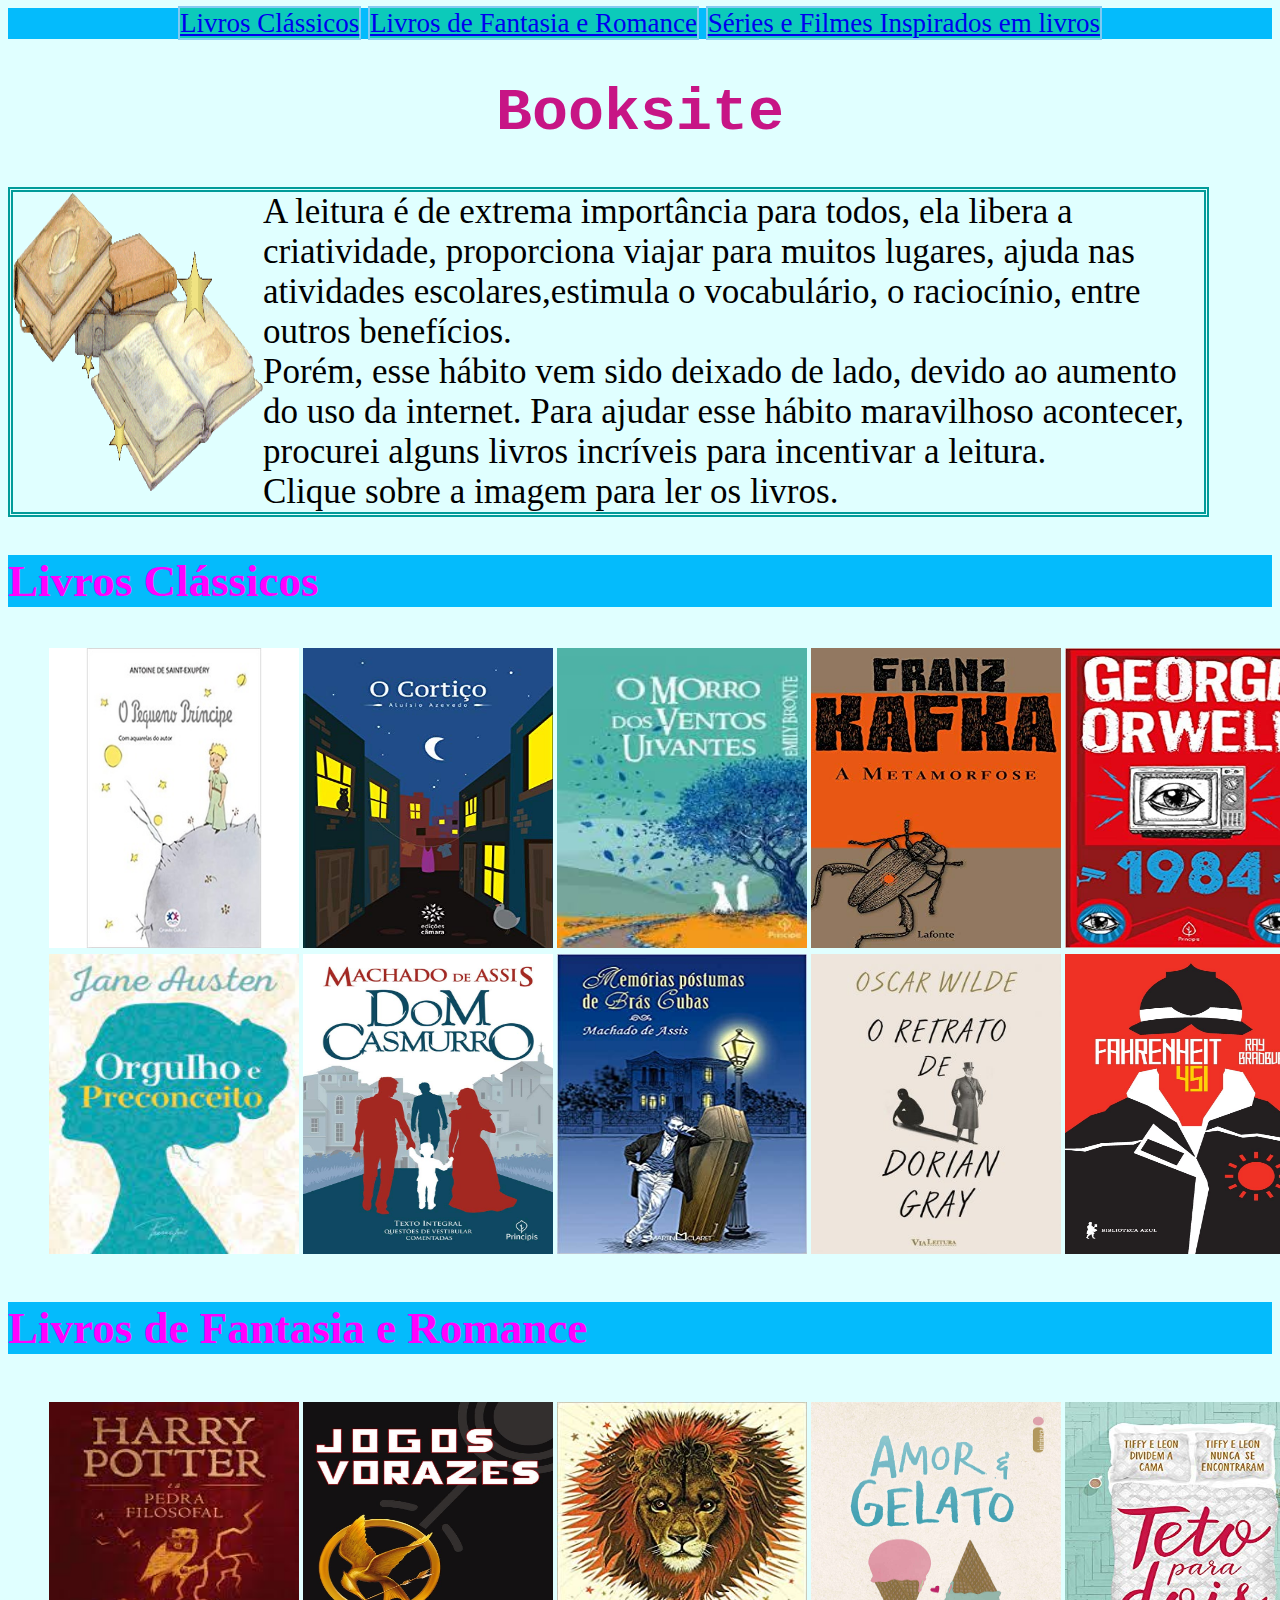
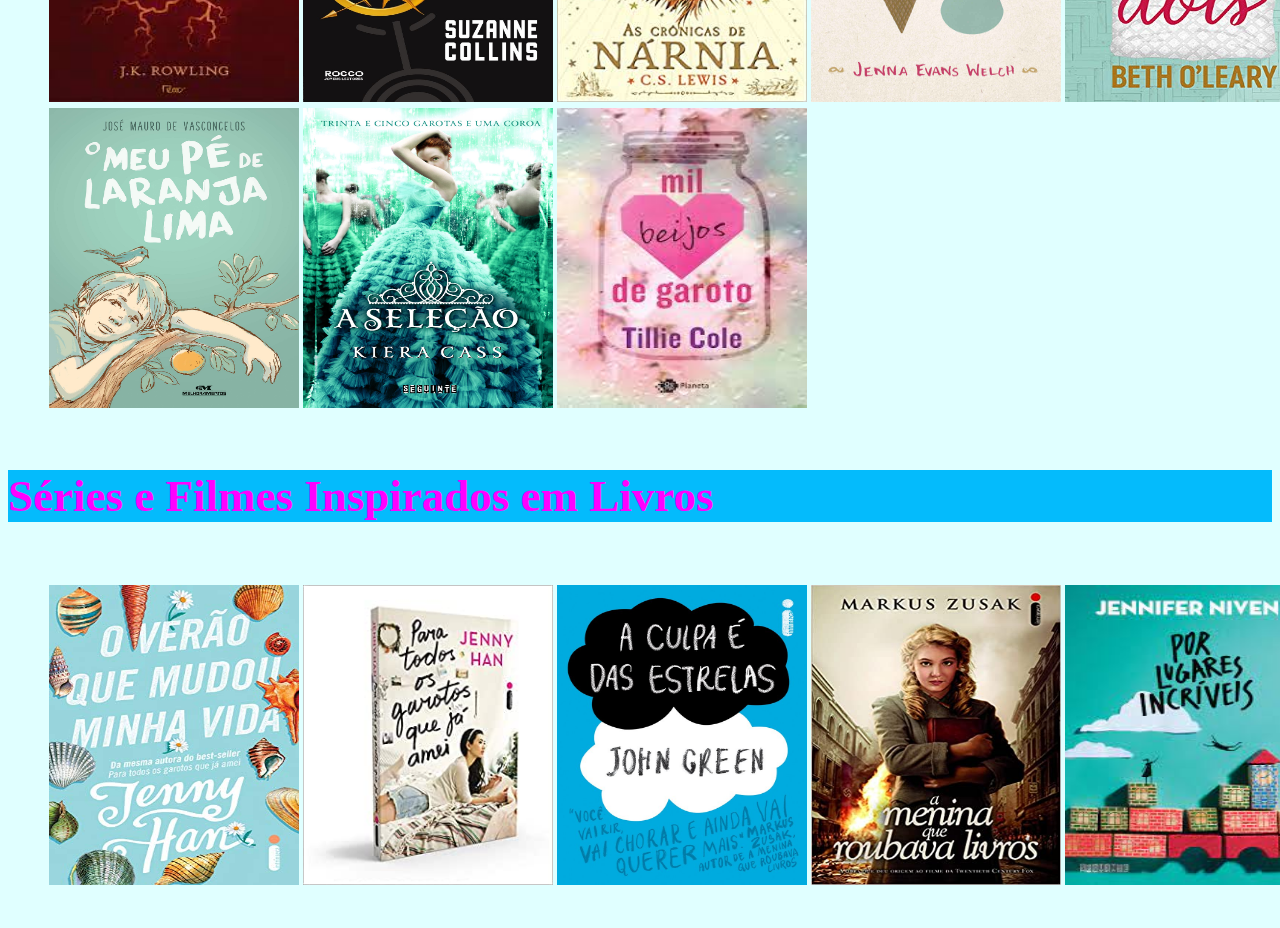
==== index.html @ 7c7137aa "parte 1" ====
<!DOCTYPE html>
<html lang="en" dir="ltr">

 <head>
    <meta charset="utf-8">
    <title></title>
    <link rel="stylesheet" href="style.css">
  </head>
  <body>
<header>

    <div id="tudo">
      <div id="Booksite">


         <div class="abas">
           <nav>

             <a href="#aba1" id="clá">Livros Clássicos</a>
             <a href="#aba2" id="fant">Livros de Fantasia e Romance</a>
             <a href="#aba3" id="séries">Séries e Filmes Inspirados em livros</a>
           </nav>

         </div>
      </div>
    </div>
</header>
  <h1>Booksite</h1>

<div>

  <p class="frase">

<img src="livro.gif" alt="05" style="float: left; width:200px">
A leitura é de extrema importância para todos, ela libera a criatividade, proporciona viajar para muitos lugares, ajuda nas atividades escolares,estimula o vocabulário, o raciocínio, entre outros benefícios.
<br>Porém, esse hábito vem sido deixado de lado, devido ao aumento do uso da internet. Para ajudar esse hábito maravilhoso acontecer, procurei alguns livros incríveis para incentivar a leitura.
<br>Clique sobre a imagem para ler os livros.
</p>

</div>

<div id="aba1">
  <h2> Livros Clássicos </h2>
</div>




<div class="Classicos">
  <div class="margem">


  <table>
    <tr>
      <td>
<a href="https://www.sesirs.org.br/sites/default/files/paragraph--files/o_pequeno_principe_-_antoine_de_saint-exupery_0.pdf">
        <img src="opq.jpg" alt="05">
      </a>
      </td>
      <td>
        <a href="http://www.culturatura.com.br/obras/O%20Corti%C3%A7o.pdf">
        <img src="ocortiço.jpg" alt="03">
        </a>
      </td>
      <td>
        <a href="https://professordiegodelpasso.files.wordpress.com/2016/05/emily-brontc3ab-e28093-o-morro-dos-ventos-uivantes.pdf">
        <img src="omvu.jpg" alt="07">
        </a>
      </td>
      <td>
        <a href="https://colegiocngparanagua.com.br/wp-content/uploads/2021/02/A-METAMORFOSE.pdf">
        <img src="ametarmorfose.jpg" alt="05">
        </a>
      </td>
      <td>
        <a href="https://edisciplinas.usp.br/pluginfile.php/4118309/mod_resource/content/1/1984%20-%20George%20Orwell.pdf">
        <img src="1984.jpg" alt="05">
        </a>
      </td>
      <td>
        <a href="http://www.ccp.uenp.edu.br/e-books/lituniv/2015-gorwell-rev_bichos.pdf">
        <img src="ardb.jpg" alt="05">
        </a>
      </td>
      <td>
<a href="https://leituramelhorviagem.files.wordpress.com/2013/07/ruth-rocha-conta-a-odissc3a9ia.pdf">
        <img src="odisseia.jpg" alt="05">
        </a>
      </td>
    </tr>
  </table>
<div class="Clássicos">
  <table>
    <tr>
      <td>
        <a href="https://reciclaleitores.com.br/wp-content/uploads/2020/10/ORGULHO-E-PRECONCEITO-Austen-Jane.pdf">
        <img src="oep.jpg" alt="05">
        </a>
      </td>
      <td>
        <a href="https://ddcus.org/pdf/summer_reading/11th_grade/Dom_Casmurro-Machado_de_Assis.pdf">
        <img src="domc.jpg" alt="05">
        </a>
      </td>
      <td>
        <a href="http://www.livrosgratis.com.br/ler-livro-online-42064/memorias-postumas-de-bras-cubas">
        <img src="mpdbc.jpg" alt="05">
        </a>
      </td>
      <td>
        <a href="https://www.jaimemoniz.com/images/docs/recursos/Oscar-Wilde-livro.pdf">
        <img src="ordg.jpg" alt="05">
        </a>
      </td>
      <td>
        <a href="https://elivros.love/ler-online/baixar-livro-fahrenheit-451-ray-bradbury-em-epub-pdf-mobi-ou-ler-online#epubcfi(/6/10[id115]!/4/2[filepos5658]/1:0)">
        <img src="f451.jpg" alt="05">
        </a>
      </td>
      <td>
        <a href="https://portalconservador.com/livros/William-Shakespeare-Romeu-e-Julieta.pdf">
        <img src="romeu.jpg" alt="">
        </a>
      </td>
      <td>
        <a href="http://www.ebooksbrasil.org/adobeebook/hamlet.pdf">
        <img src="hamlet.jpg" alt="">
        </a>
      </td>


    </tr>
  </table>
</div>
</div>


<div id="aba2">

<h3>Livros de Fantasia e Romance</h3>

</div>
<div class="Fantasia">
  <div class="margem2">


  <table>
    <tr>
      <td>
        <a href="https://educaemcasa.petropolis.rj.gov.br/uploads/bibliotecas/1601725787-1-5059990448471277738-pdf.pdf">
        <img src="hp.jpg" alt="05">
        </a>
      </td>
      <td>
        <a href="https://aestantedavida.files.wordpress.com/2014/09/jogos-vorazes-livro-01.pdf">
        <img src="jv.jpg" alt="05">
        </a>
      </td>
      <td>
        <a href="https://static.tumblr.com/jzav6f0/5uOmg0g5w/c.s._lewis_-_as_cr__nicas_de_n__rnia__volume_unico_.pdf">
        <img src="narnia.jpg" alt="05">
        </a>
      </td>
<td>
  <a href="https://napontadospes693885424.files.wordpress.com/2020/04/amor-gelato-jenna-evans-welch.pdf">
<img src="gelato.jpg" alt="">
</a>
</td>
<td>
  <a href="https://napontadospes693885424.files.wordpress.com/2020/03/teto-para-dois-beth-o-leary.pdf">
  <img src="tpd.jpg" alt="">
  </a>
</td>
<td>
  <a href="https://docs.google.com/viewer?a=v&pid=sites&srcid=ZGVmYXVsdGRvbWFpbnxjaXRhY29lc3JlY29yZGFjb2VzZGVsaXZyb3N8Z3g6NDg3OTdkYmQxZDM3ODg0ZQ">
  <img src="antesdvc.jpg" alt="">
  </a>
  </td>
  <td>
    <a href="https://visionvox.net/biblioteca/c/C._C._Hunter_Eu_E_Esse_Meu_Cora%C3%A7%C3%A3o.pdf">
    <img src="coraçao.jpg" alt="">
    </a>
  </td>

    </tr>
  </table>
<div class="Fantasia">
  <table>
    <tr>
      <td>
        <a href="https://www.jfpb.jus.br/arquivos/biblioteca/e-books/meu_pe_de_laranja_lima.pdf">
        <img src="laranja.jpg" alt="">
        </a>
      </td>
    <td>
      <a href="http://cabana-on.com/Ler/wp-content/uploads/2017/09/Kiera-Cass-A-Selecao.pdf">
      <img src="seleçao.jpg" alt="">
      </a>
    </td>
    <td>
<a href="https://livrogratuitosja.com/wp-content/uploads/2021/11/Mil-Beijos-de-Garoto-by-Tillie-Cole-z-lib.org_.pdf">
      <img src="beijos.jpg" alt="">
      </a>
    </td>

    </tr>
  </table>
  </div>
</div>

</div>

<div id="aba3">


<h4>Séries e Filmes Inspirados em Livros</h4>
</div>

<div class="Séries e Filmes">
  <div class="margem3">


  <table>
    <tr>
      <td>
        <a href="https://docs.google.com/file/d/0B4QP-eUNplV1NlgzTmNzWExNNEk/view?resourcekey=0-E-x3gGya_BxXUFuPmOoO9g">
        <img src="banner.jpg" alt="5">
        </a>
      </td>
      <td>
        <a href="https://livrogratuitosja.com/wp-content/uploads/2021/03/Box-Para-todos-os-garotos-que-ja-amei-by-Jenny-Han-z-lib.org_.mobi_.pdf">
        <img src="ptga.jpg" alt="20">
        </a>
      </td>
      <td>
        <a href="https://static.fecam.net.br/uploads/1521/arquivos/1348605_A_Culpa_E_Das_Estrelas___John_Green.pdf">
        <img src="estrelas.jpg" alt="">
        </a>
      </td>
      <td>
        <a href="http://www.bonfinopolis.mg.gov.br/wp-content/uploads/2021/04/a-menina-que-roubava-livros.pdf">
        <img src="roubava.jpg" alt="05">
        </a>
      </td>
      <td>
      <a href="https://static.tumblr.com/yijpogv/qdJoiteyn/por_lugares_incriveis_-_jennifer_niven.pdf">
      <img src="lugares.jpg" alt="">
</a>
</td>
<td>
  <a href="http://labds.eci.ufmg.br/bitstream/123456789/111/1/Com%20amor%2C%20Simon.pdf">
<img src="simon.jpg" alt="">
</a>
</td>
<td>
  <a href="https://ima-rs.com.br/wp-content/uploads/2018/11/8o.-ano-Extraordin%C3%A1rio-R.-J.-Palacio.pdf">
  <img src="extra.jpg" alt="">
  </a>
</td>

    </tr>
  </table>
</div>
</div>


  </body>
</html>
---- style.css ----
body{
background-color: 	#E0FFFF
}

.abas{
  font-size: 27px;
  font-family: cursive;
background-color: #04bbfc;
}


#clá{
  border: 2px solid #80caf2; background: #0ccaba

}
#fant{
border: 2px solid #80caf2; background: #0ccaba
}
#séries{
  border: 2px solid #80caf2; background: #0ccaba
}

#Booksite{
  background: #00BFFF; font-size: 0,10%; text-align: center; padding: 0,10%;
}

h1{
  text-align: center; color: #C71585;
  font-family: OCR A Std, monospace;
  font-size: 60px; color:#C71585
}

p{
font-size: 35px;
font-family: Comic Sans MS, cursive;
margin-right: 5%;
}
.frase{
  border: 5px double #029b99;
  object-fit: contain;
}

.livro{
  margin-left: 1,5%;

}


img{
width: 250px!important;
height: 300px!important;
}

img {
  display: flex;
}
h2{
border: 10px solid color: black;
font-family: Snell Roundhand, cursive;
font-size: 45px;
text-align: justify;color: #FF00FF;
background-color: #04bbfc
}

.margem{
  margin: 3%
}

h3{
  border: 10px solid color: black;
  font-family: Snell Roundhand, cursive;
  font-size: 45px;
  text-align: justify;color: #FF00FF;
  background-color: #04bbfc
}
.margem2{
  margin: 3%
}

h4{
  border: 10px solid color: black;
  font-family: Snell Roundhand, cursive;
  font-size: 45px;
  text-align: justify;color: #FF00FF;
  background-color: #04bbfc
}
.margem3{
  margin: 3%
}
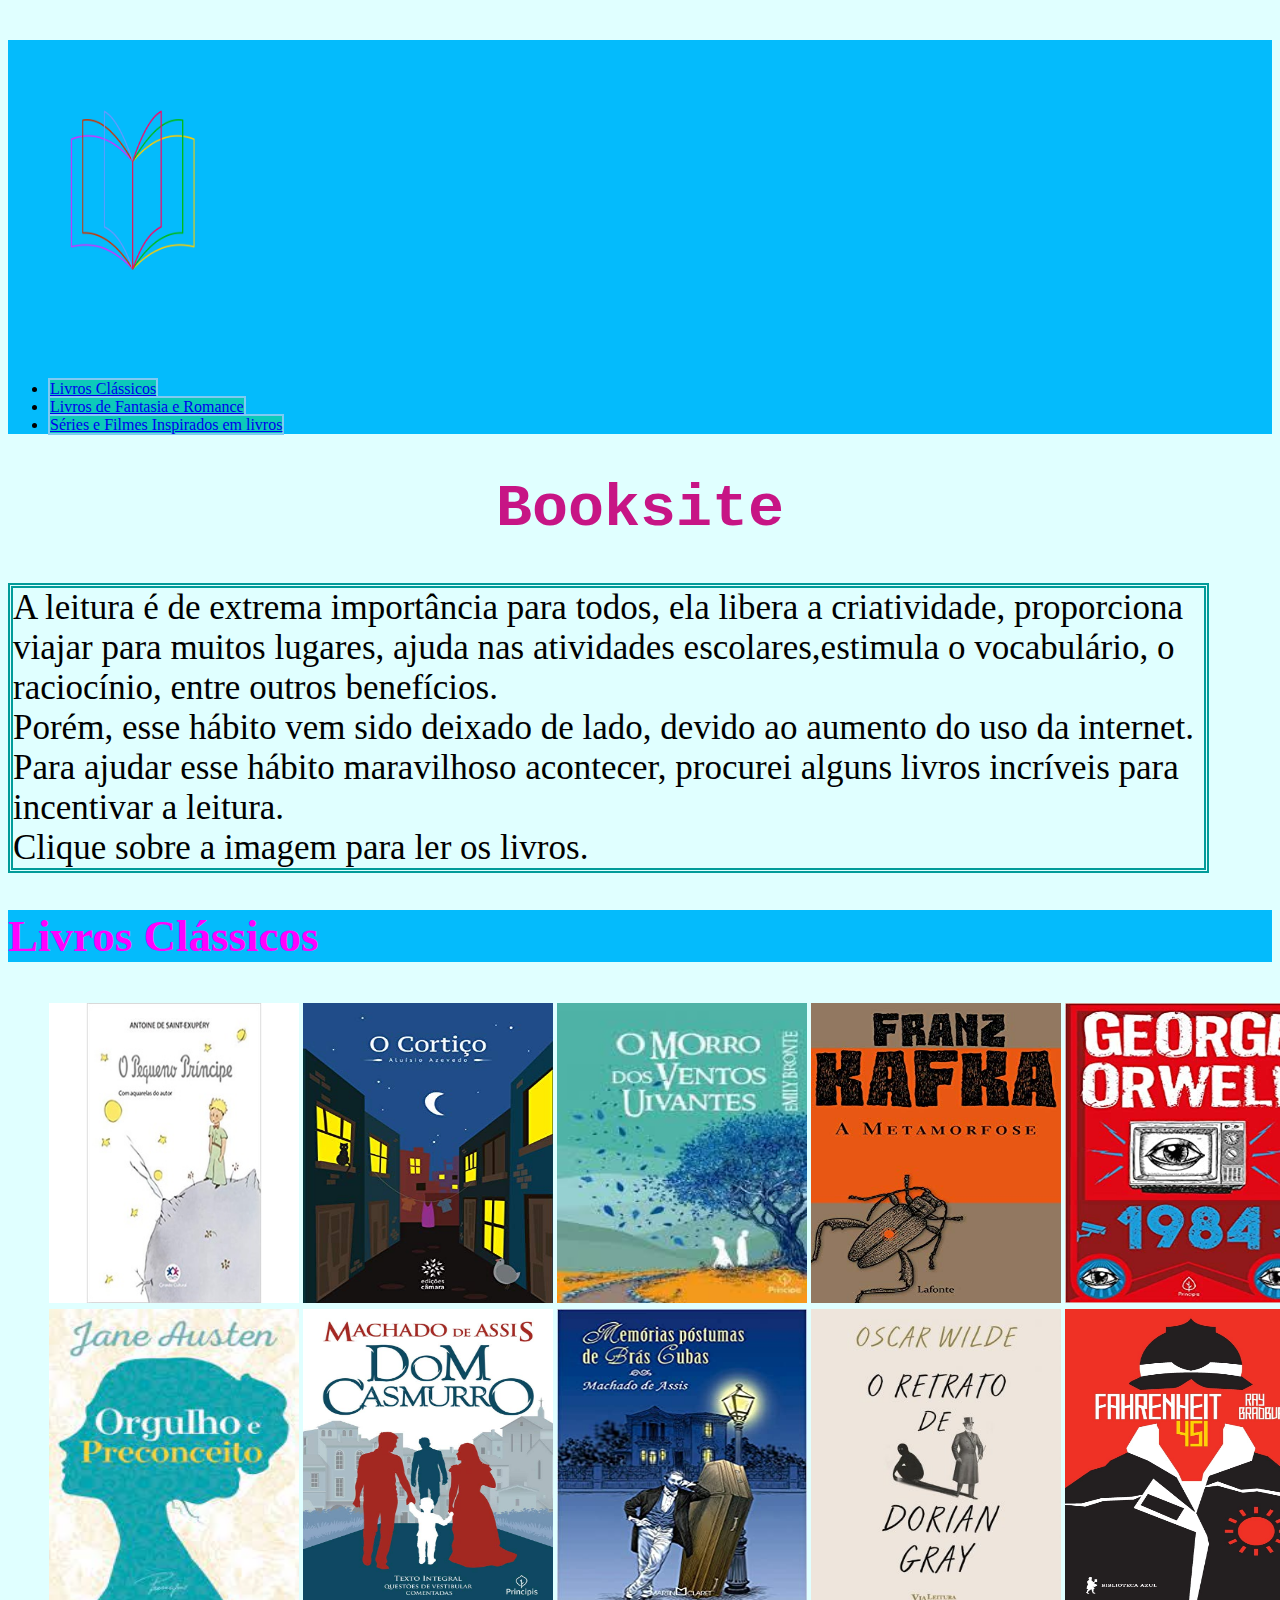
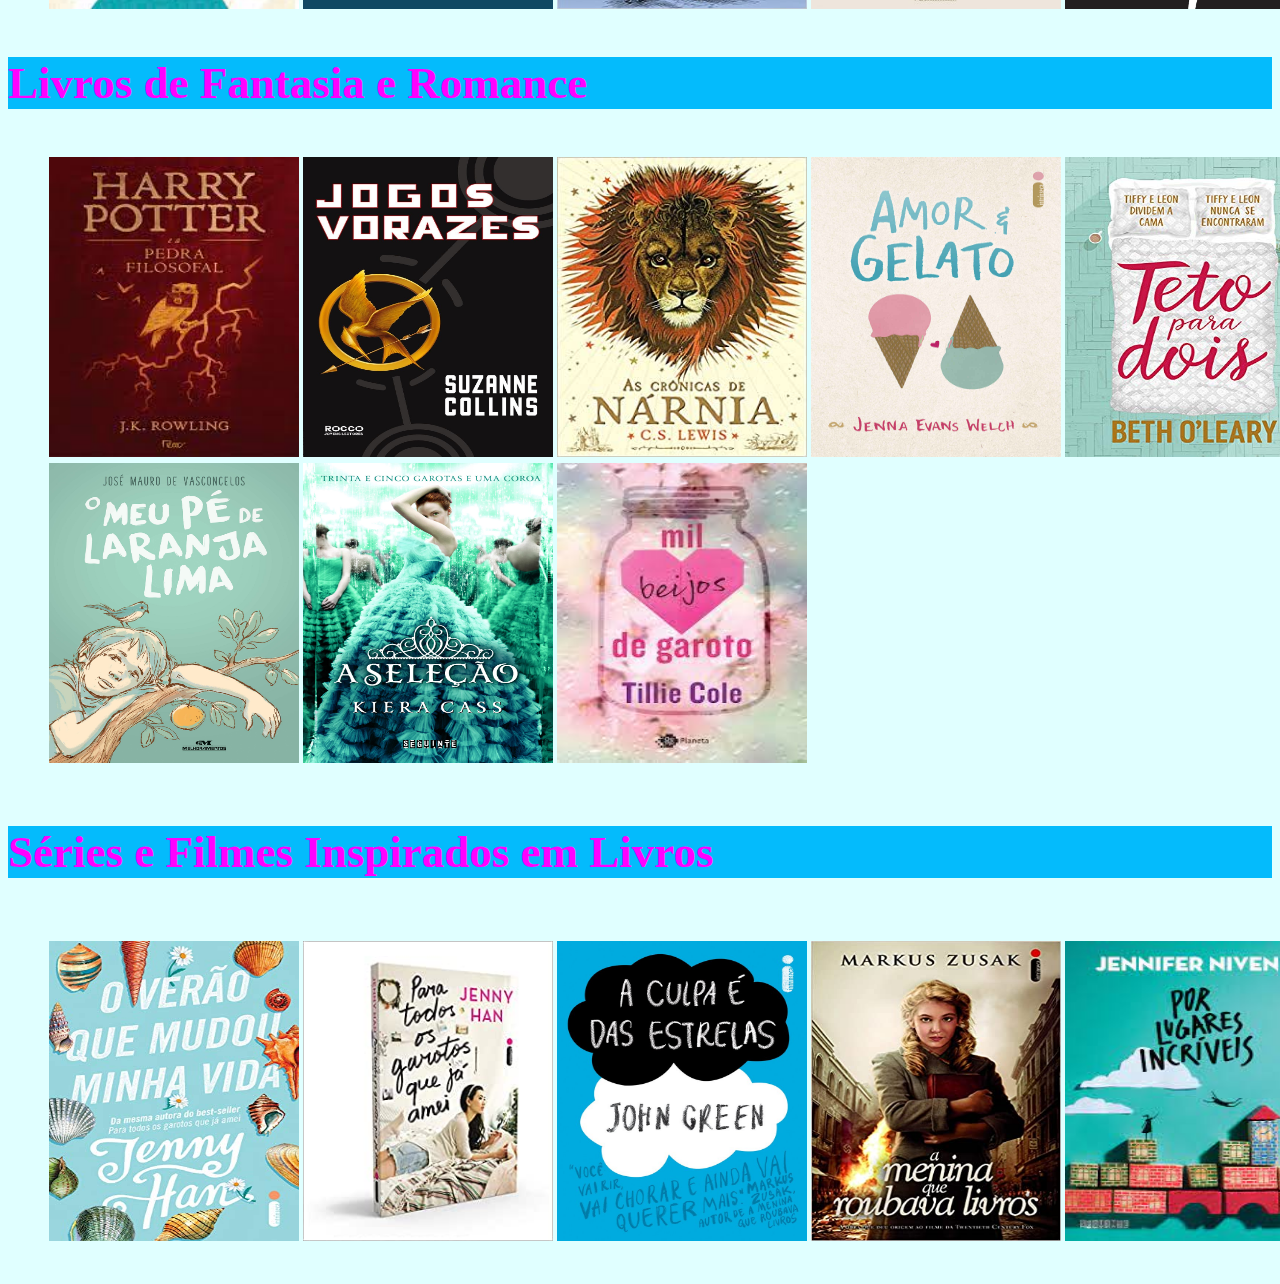
==== commit f05dc77e: "logo" ====
--- a/index.html
+++ b/index.html
@@ -8,30 +8,23 @@
   </head>
   <body>
 <header>
-
-    <div id="tudo">
-      <div id="Booksite">
-
-
-         <div class="abas">
-           <nav>
-
-             <a href="#aba1" id="clá">Livros Clássicos</a>
-             <a href="#aba2" id="fant">Livros de Fantasia e Romance</a>
-             <a href="#aba3" id="séries">Séries e Filmes Inspirados em livros</a>
-           </nav>
-
-         </div>
-      </div>
-    </div>
+  <h1><img id="logo" src="logomarca.png" alt=""></h1>
+<ul>
+
+  <li><a href="#aba1" id="clá">Livros Clássicos</a></li>
+  <li> <a href="#aba2" id="fant">Livros de Fantasia e Romance</a></li>
+  <li> <a href="#aba3" id="séries">Séries e Filmes Inspirados em livros</a></li>
+</ul>
+
 </header>
+
+
   <h1>Booksite</h1>
 
 <div>
 
   <p class="frase">
 
-<img src="livro.gif" alt="05" style="float: left; width:200px">
 A leitura é de extrema importância para todos, ela libera a criatividade, proporciona viajar para muitos lugares, ajuda nas atividades escolares,estimula o vocabulário, o raciocínio, entre outros benefícios.
 <br>Porém, esse hábito vem sido deixado de lado, devido ao aumento do uso da internet. Para ajudar esse hábito maravilhoso acontecer, procurei alguns livros incríveis para incentivar a leitura.
 <br>Clique sobre a imagem para ler os livros.
--- a/style.css
+++ b/style.css
@@ -22,6 +22,9 @@
 
 #Booksite{
   background: #00BFFF; font-size: 0,10%; text-align: center; padding: 0,10%;
+}
+header{
+  background: #04bbfc
 }
 
 h1{
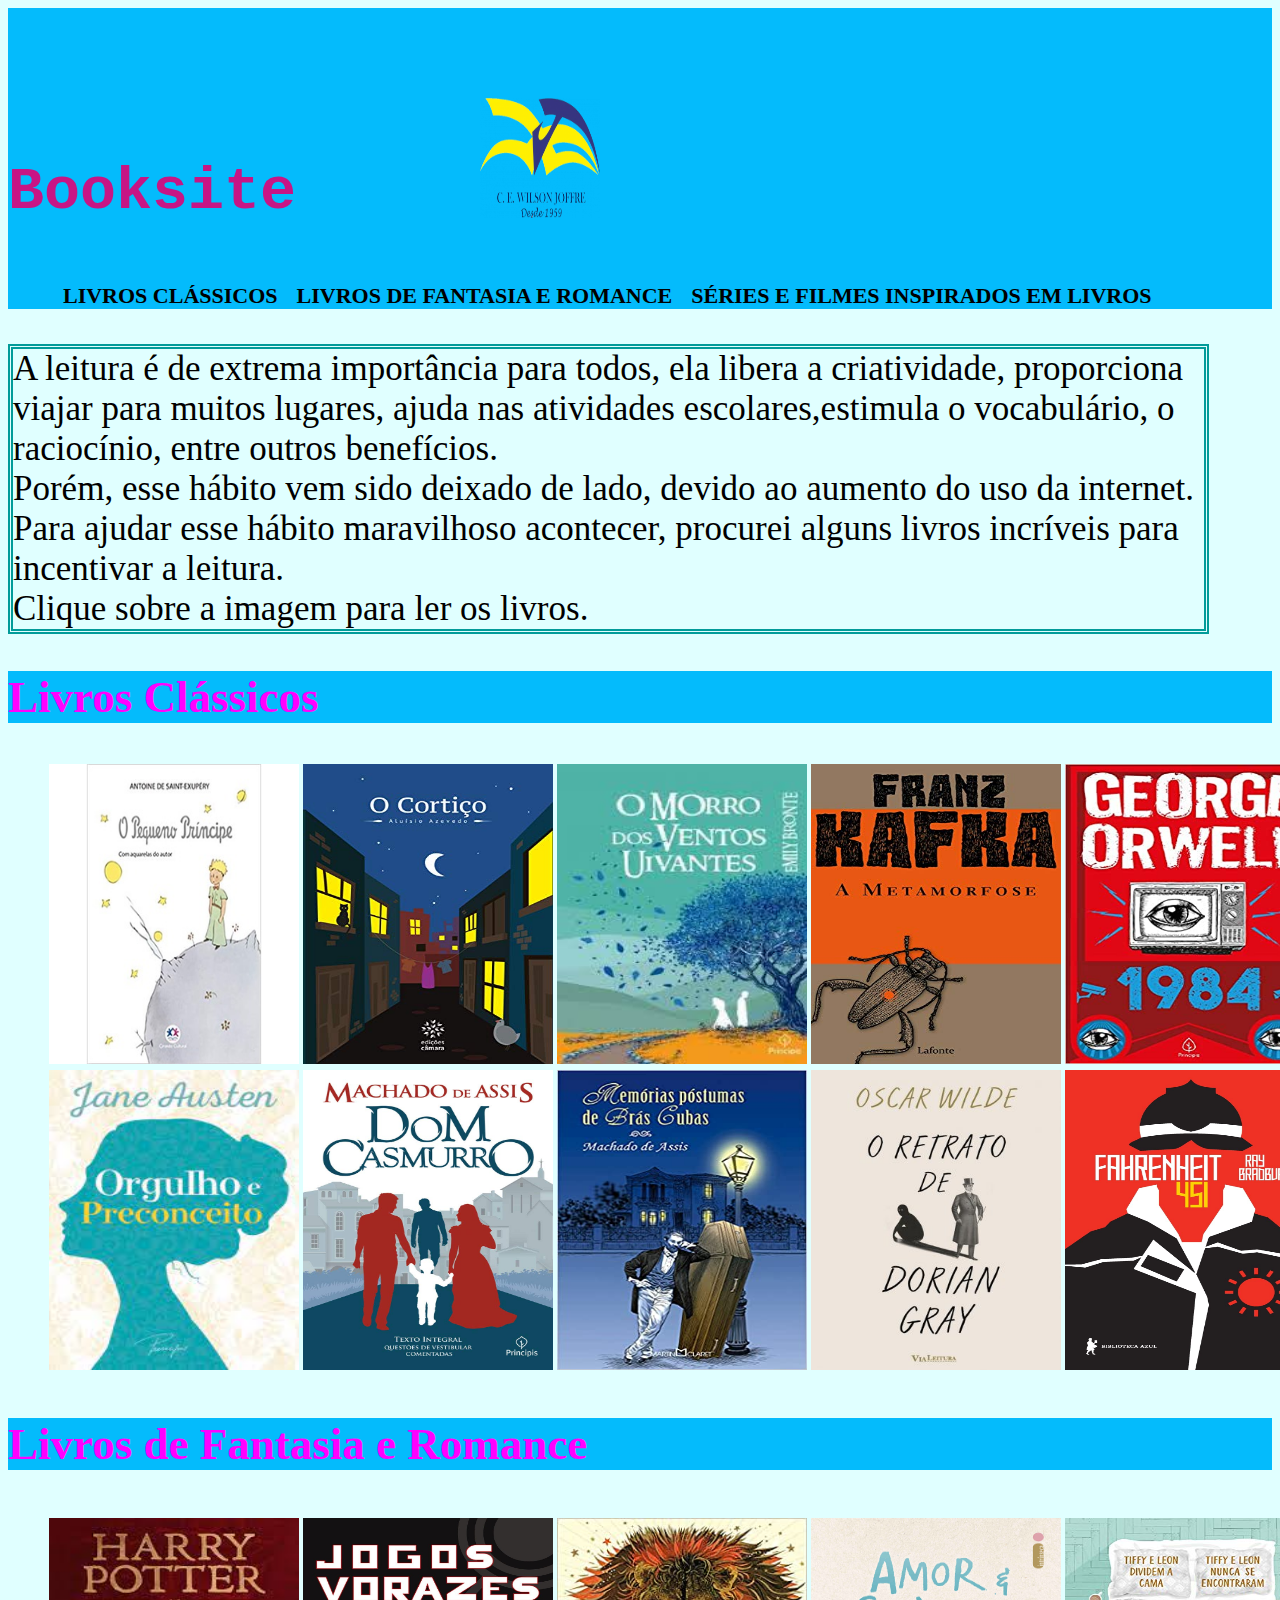
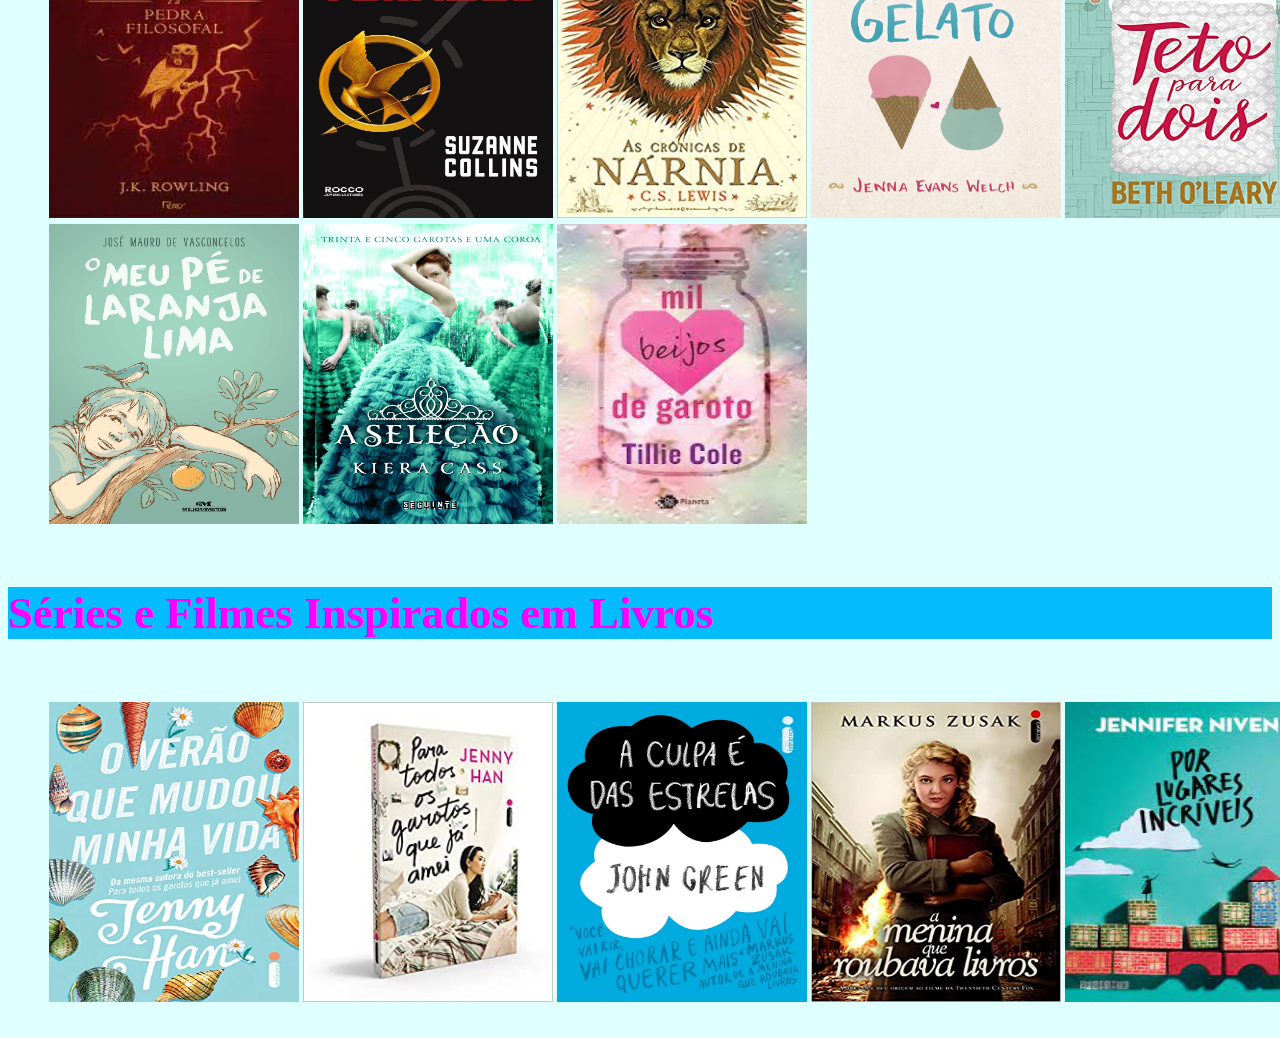
==== commit 5d2c2c31: "logo 2" ====
--- a/index.html
+++ b/index.html
@@ -8,18 +8,22 @@
   </head>
   <body>
 <header>
-  <h1><img id="logo" src="logomarca.png" alt=""></h1>
+
+<h1>Booksite</h1>
+  <h1><img id="logo" src="wj.png"  style="left: 180px; top: 50px; position: relative;" width="56" height="64"></h1>
+
+  <nav>
 <ul>
-
   <li><a href="#aba1" id="clá">Livros Clássicos</a></li>
   <li> <a href="#aba2" id="fant">Livros de Fantasia e Romance</a></li>
   <li> <a href="#aba3" id="séries">Séries e Filmes Inspirados em livros</a></li>
 </ul>
+</nav>
 
 </header>
 
 
-  <h1>Booksite</h1>
+
 
 <div>
 
--- a/style.css
+++ b/style.css
@@ -1,23 +1,20 @@
 body{
 background-color: 	#E0FFFF
 }
-
-.abas{
-  font-size: 27px;
-  font-family: cursive;
-background-color: #04bbfc;
+nav li{
+  display: inline;
+  margin: 0 0 0 15px;
 }
-
-
-#clá{
-  border: 2px solid #80caf2; background: #0ccaba
-
+nav a{
+  text-transform: uppercase;
+color: #000000;
+font-weight: bolder;
+font-size: 22px;
+text-decoration: none;
 }
-#fant{
-border: 2px solid #80caf2; background: #0ccaba
-}
-#séries{
-  border: 2px solid #80caf2; background: #0ccaba
+#logo{
+  width: 120px !important;
+  height: 120px !important;
 }
 
 #Booksite{
@@ -30,7 +27,9 @@
 h1{
   text-align: center; color: #C71585;
   font-family: OCR A Std, monospace;
-  font-size: 60px; color:#C71585
+  font-size: 60px; color:#C71585;
+  display: inline-block;
+
 }
 
 p{
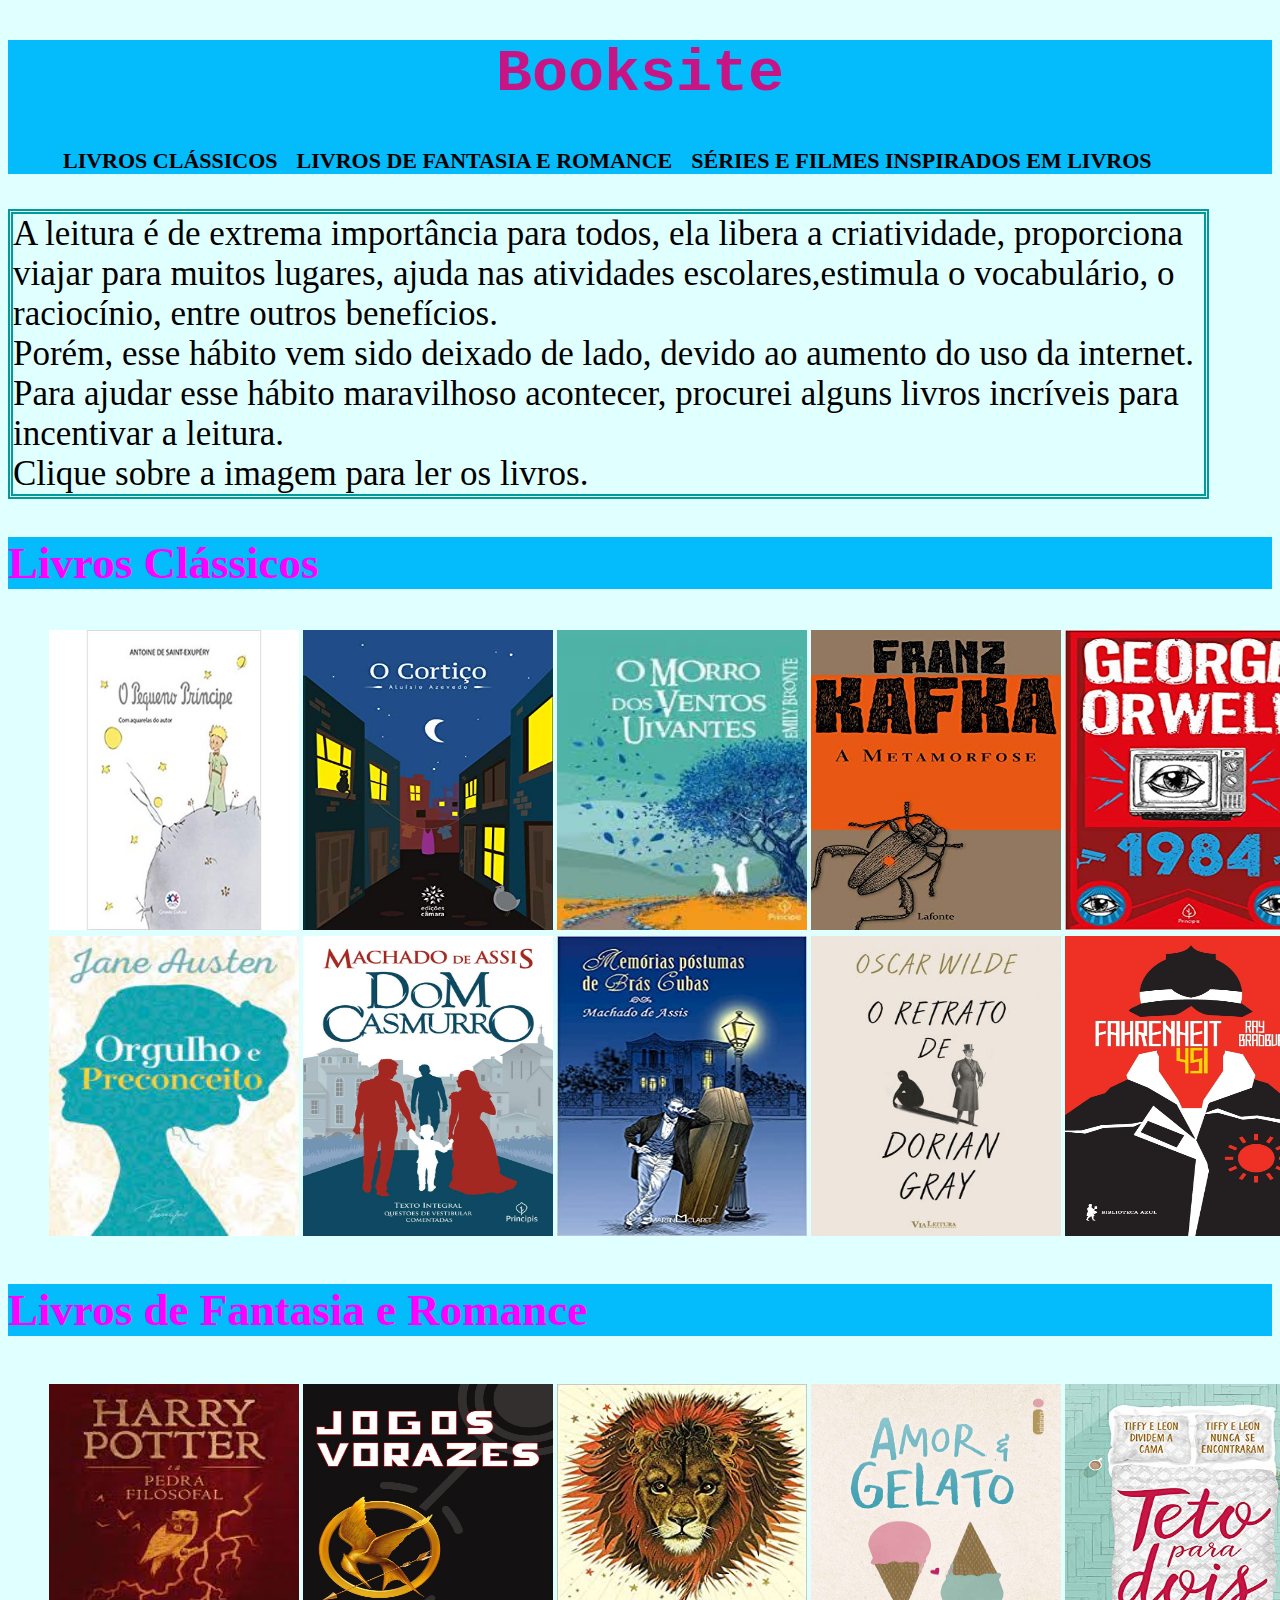
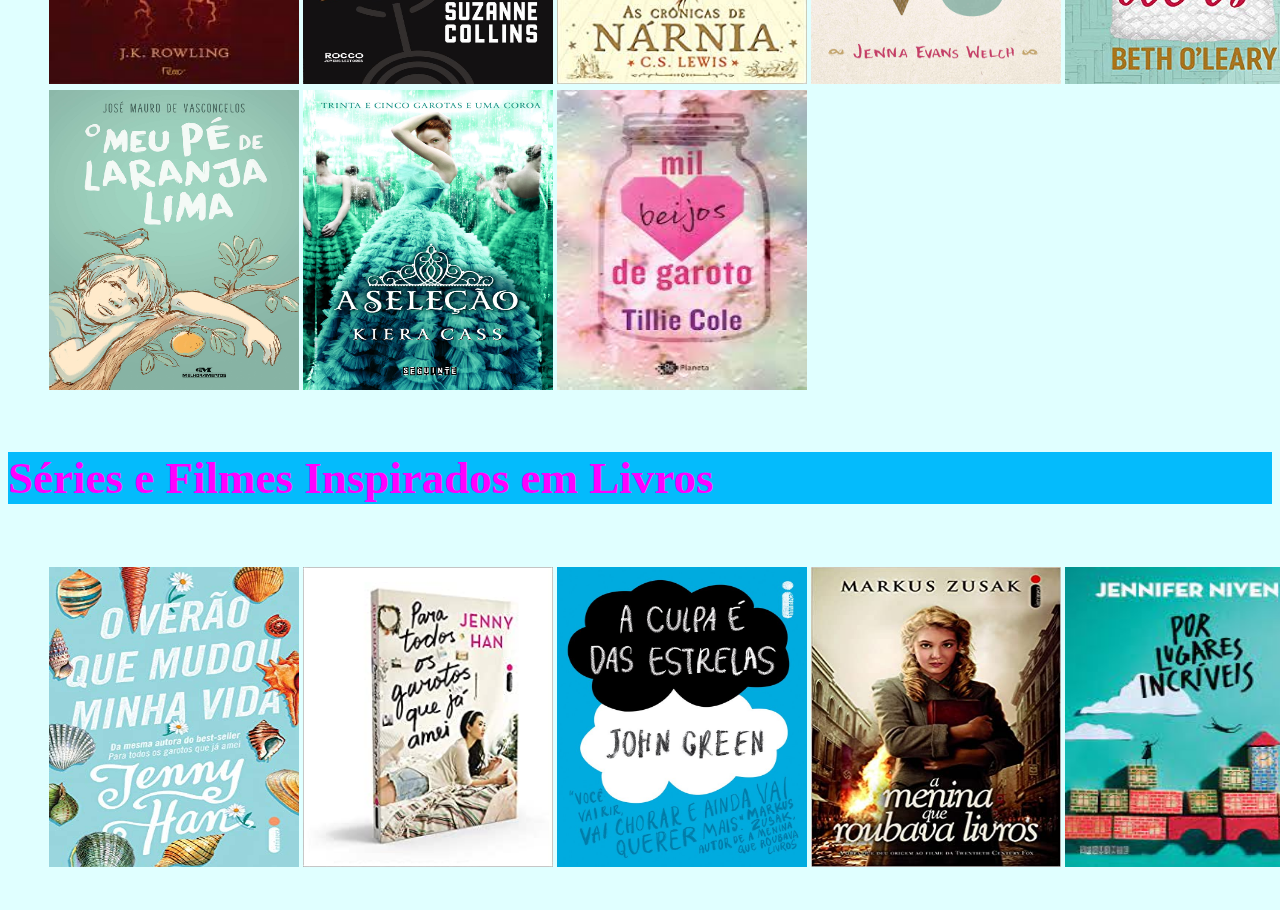
==== commit a660dc8f: "17/10" ====
--- a/index.html
+++ b/index.html
@@ -10,7 +10,6 @@
 <header>
 
 <h1>Booksite</h1>
-  <h1><img id="logo" src="wj.png"  style="left: 180px; top: 50px; position: relative;" width="56" height="64"></h1>
 
   <nav>
 <ul>
@@ -21,8 +20,6 @@
 </nav>
 
 </header>
-
-
 
 
 <div>
--- a/style.css
+++ b/style.css
@@ -28,8 +28,6 @@
   text-align: center; color: #C71585;
   font-family: OCR A Std, monospace;
   font-size: 60px; color:#C71585;
-  display: inline-block;
-
 }
 
 p{
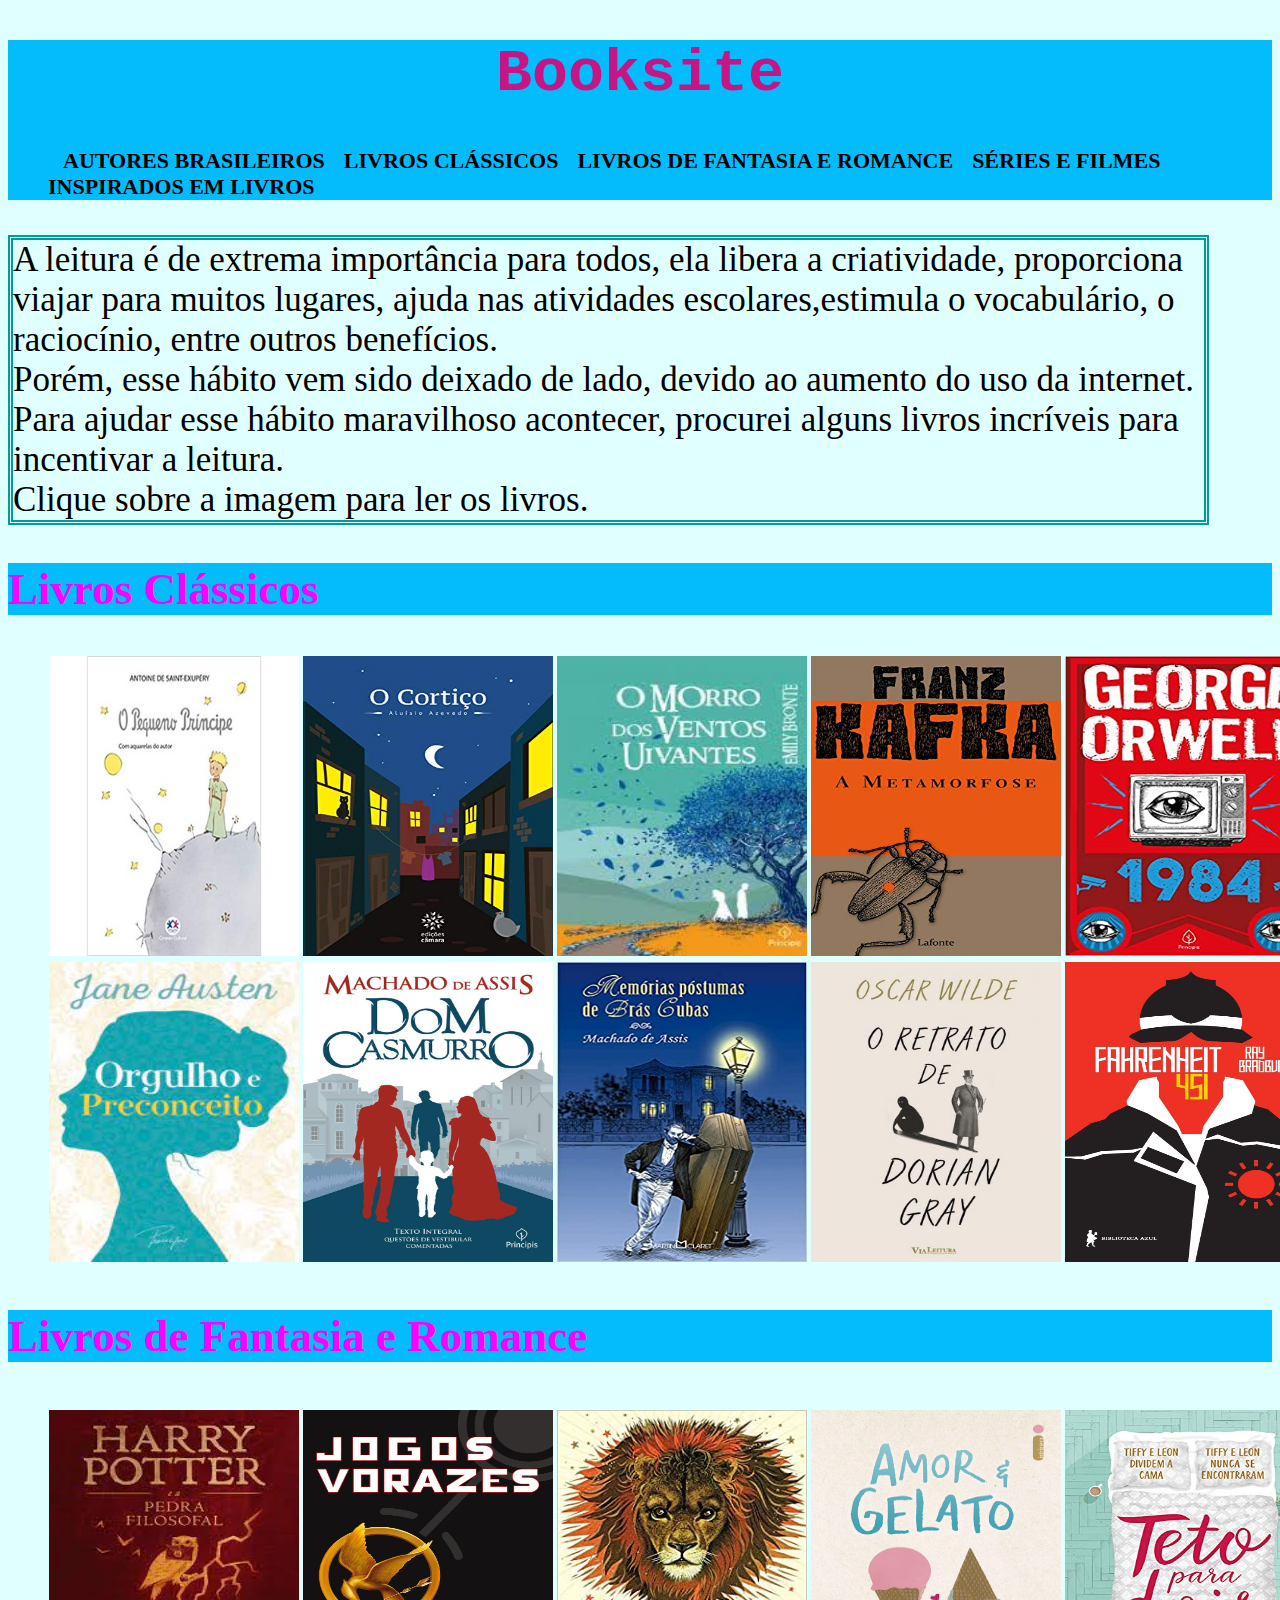
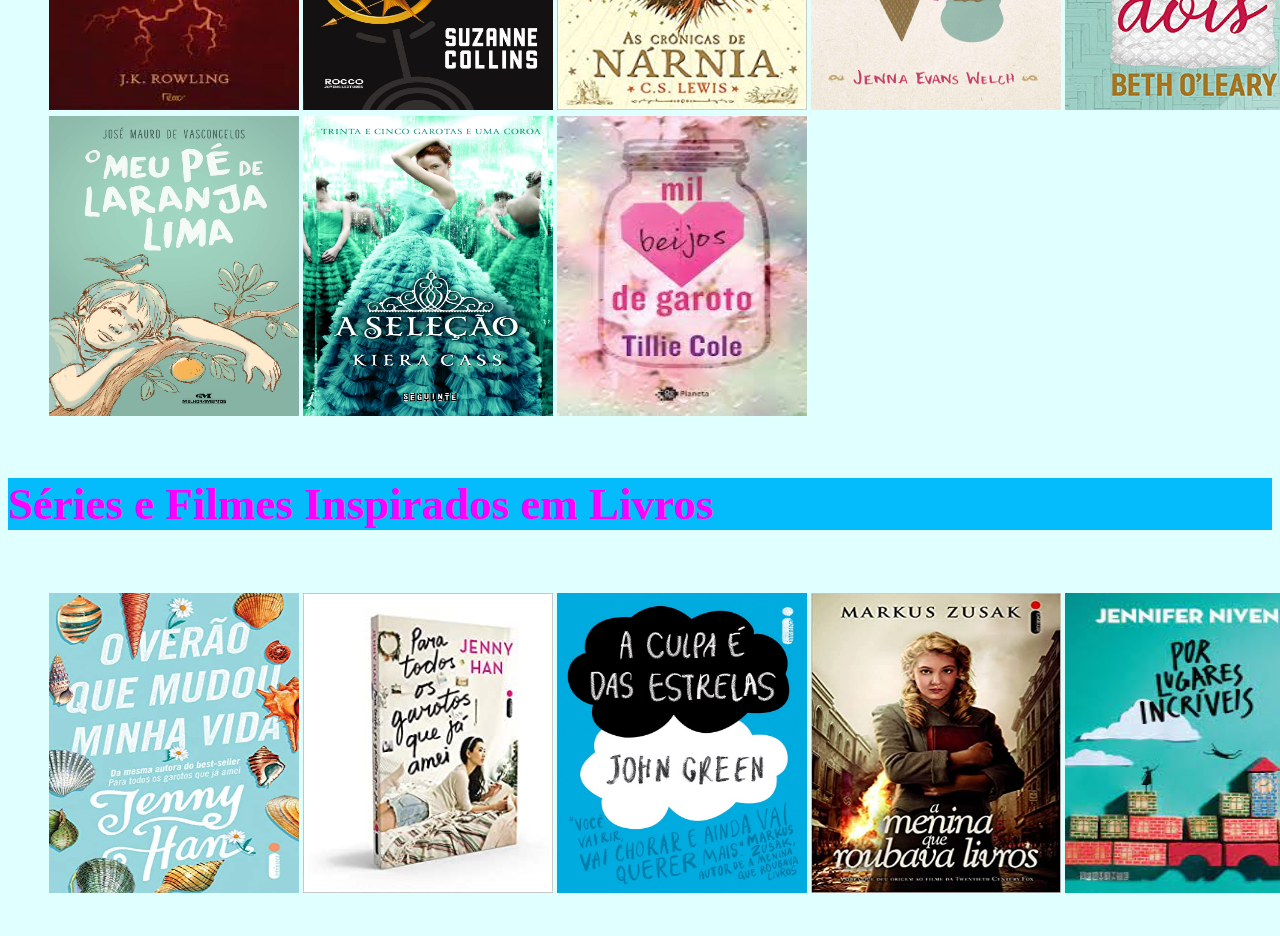
==== commit 8936a6d0: "24/10" ====
--- a/index.html
+++ b/index.html
@@ -13,6 +13,7 @@
 
   <nav>
 <ul>
+  <li><a href="autoresbr.html" id="au">Autores Brasileiros</a></li>
   <li><a href="#aba1" id="clá">Livros Clássicos</a></li>
   <li> <a href="#aba2" id="fant">Livros de Fantasia e Romance</a></li>
   <li> <a href="#aba3" id="séries">Séries e Filmes Inspirados em livros</a></li>
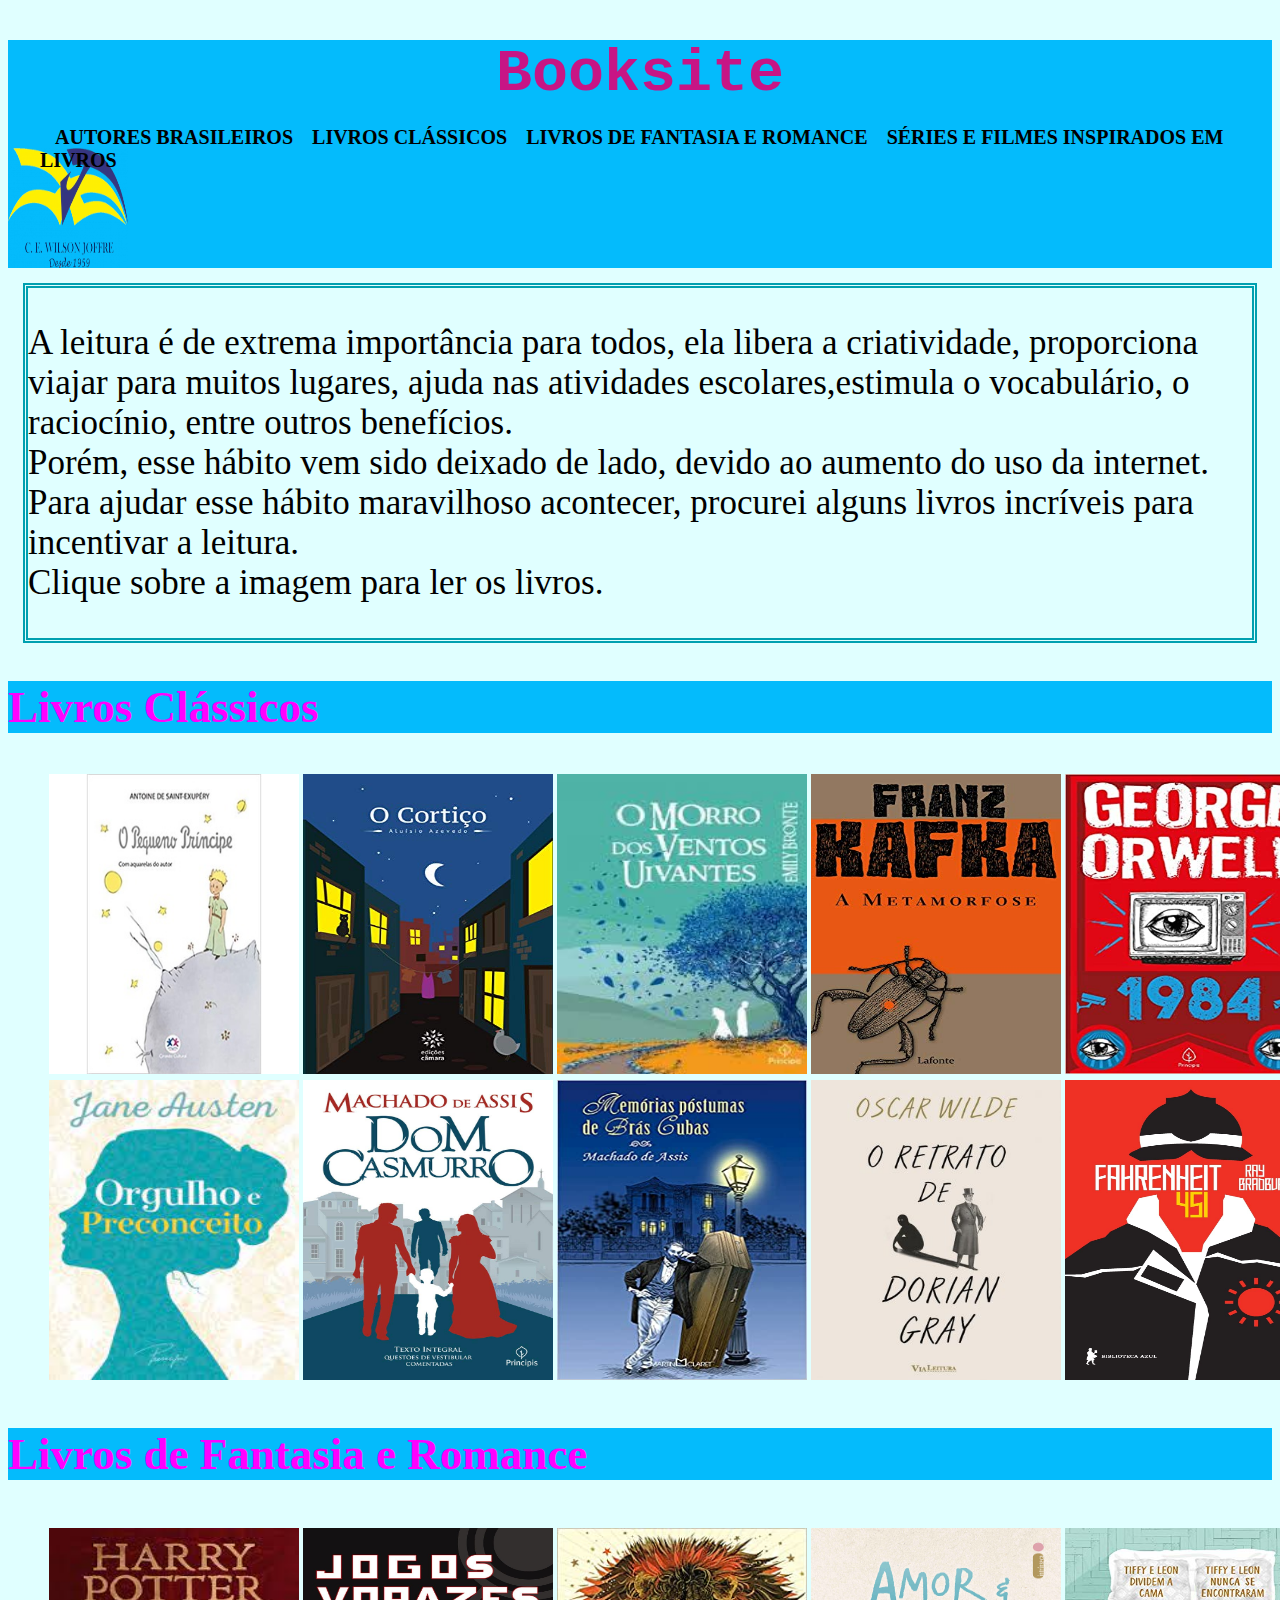
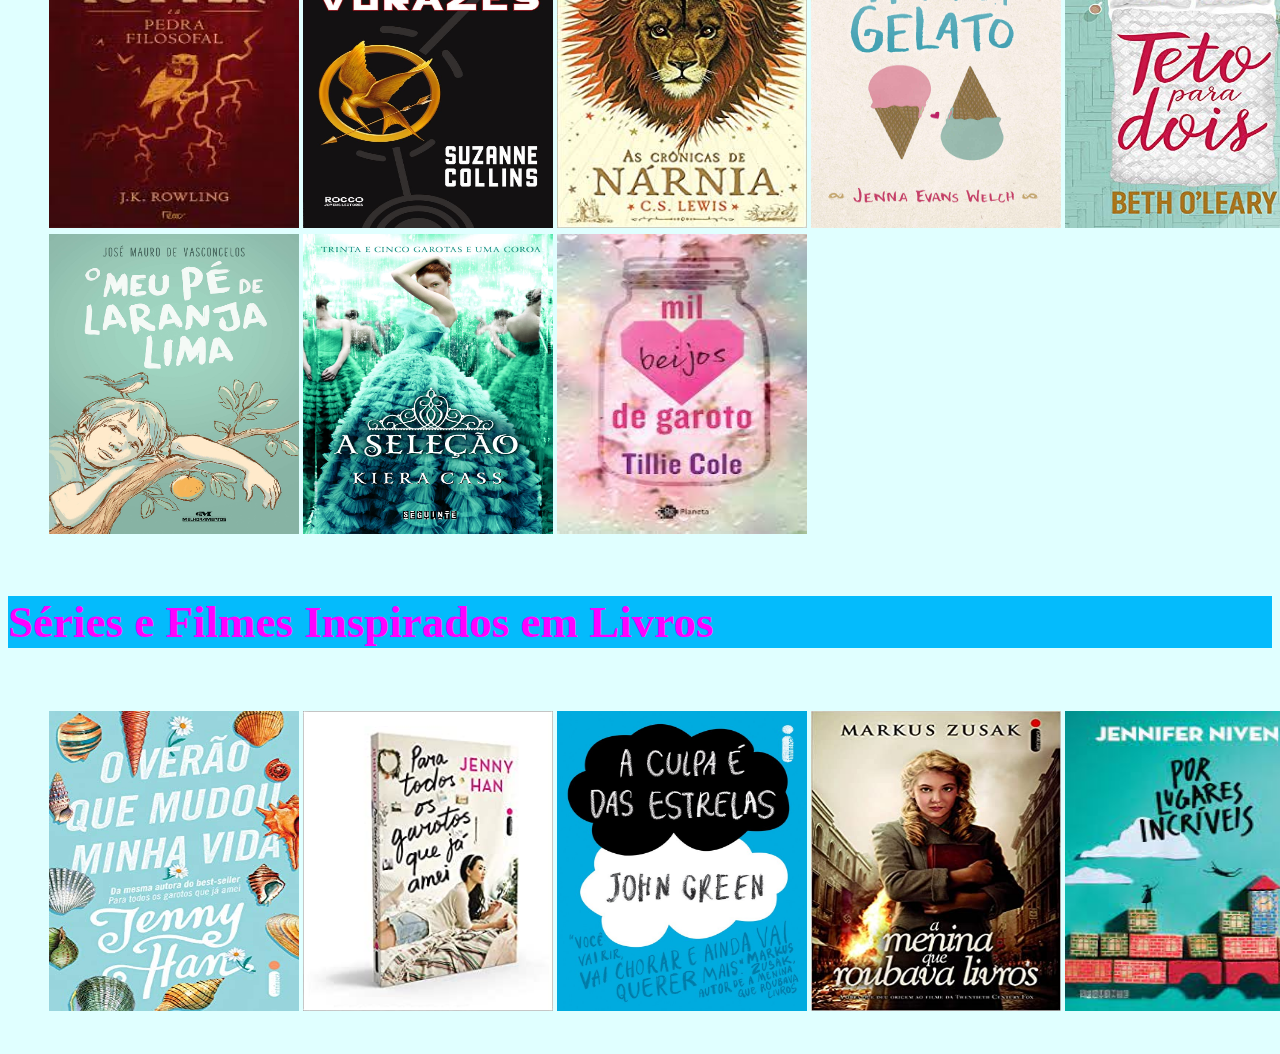
==== commit adb4f1c0: "31/10" ====
--- a/index.html
+++ b/index.html
@@ -4,12 +4,17 @@
  <head>
     <meta charset="utf-8">
     <title></title>
+    <link rel="stylesheet" href="reset.css">
     <link rel="stylesheet" href="style.css">
   </head>
   <body>
 <header>
 
 <h1>Booksite</h1>
+<div class="caixa">
+
+
+<img src="wj.png" id="logo">
 
   <nav>
 <ul>
@@ -19,20 +24,18 @@
   <li> <a href="#aba3" id="séries">Séries e Filmes Inspirados em livros</a></li>
 </ul>
 </nav>
-
 </header>
 
 
-<div>
-
-  <p class="frase">
+<div class="leitura">
+  <p id="leitura">
 
 A leitura é de extrema importância para todos, ela libera a criatividade, proporciona viajar para muitos lugares, ajuda nas atividades escolares,estimula o vocabulário, o raciocínio, entre outros benefícios.
 <br>Porém, esse hábito vem sido deixado de lado, devido ao aumento do uso da internet. Para ajudar esse hábito maravilhoso acontecer, procurei alguns livros incríveis para incentivar a leitura.
 <br>Clique sobre a imagem para ler os livros.
 </p>
-
-</div>
+</div>
+
 
 <div id="aba1">
   <h2> Livros Clássicos </h2>
--- a/style.css
+++ b/style.css
@@ -1,28 +1,39 @@
 body{
 background-color: 	#E0FFFF
 }
-nav li{
-  display: inline;
-  margin: 0 0 0 15px;
+header{
+  background: #04bbfc
 }
-nav a{
-  text-transform: uppercase;
-color: #000000;
-font-weight: bolder;
-font-size: 22px;
-text-decoration: none;
+.caixa{
+  width: 940px;
 }
 #logo{
   width: 120px !important;
   height: 120px !important;
 }
+nav{
+  position: absolute;
+  top: 110px;
+  right: 0;
+}
+nav li{
+  display: inline;
+  margin: 0 0 0 15px;
+
+}
+nav a{
+  text-transform: uppercase;
+color: #000000;
+font-weight: bold;
+font-size: 20px;
+text-decoration: none;
+}
+
 
 #Booksite{
   background: #00BFFF; font-size: 0,10%; text-align: center; padding: 0,10%;
 }
-header{
-  background: #04bbfc
-}
+
 
 h1{
   text-align: center; color: #C71585;
@@ -33,18 +44,15 @@
 p{
 font-size: 35px;
 font-family: Comic Sans MS, cursive;
-margin-right: 5%;
 }
-.frase{
-  border: 5px double #029b99;
-  object-fit: contain;
+.leitura{
+  margin: 15px;
+  border: 5px double #00a0b0;
 }
 
 .livro{
   margin-left: 1,5%;
-
 }
-
 
 img{
 width: 250px!important;
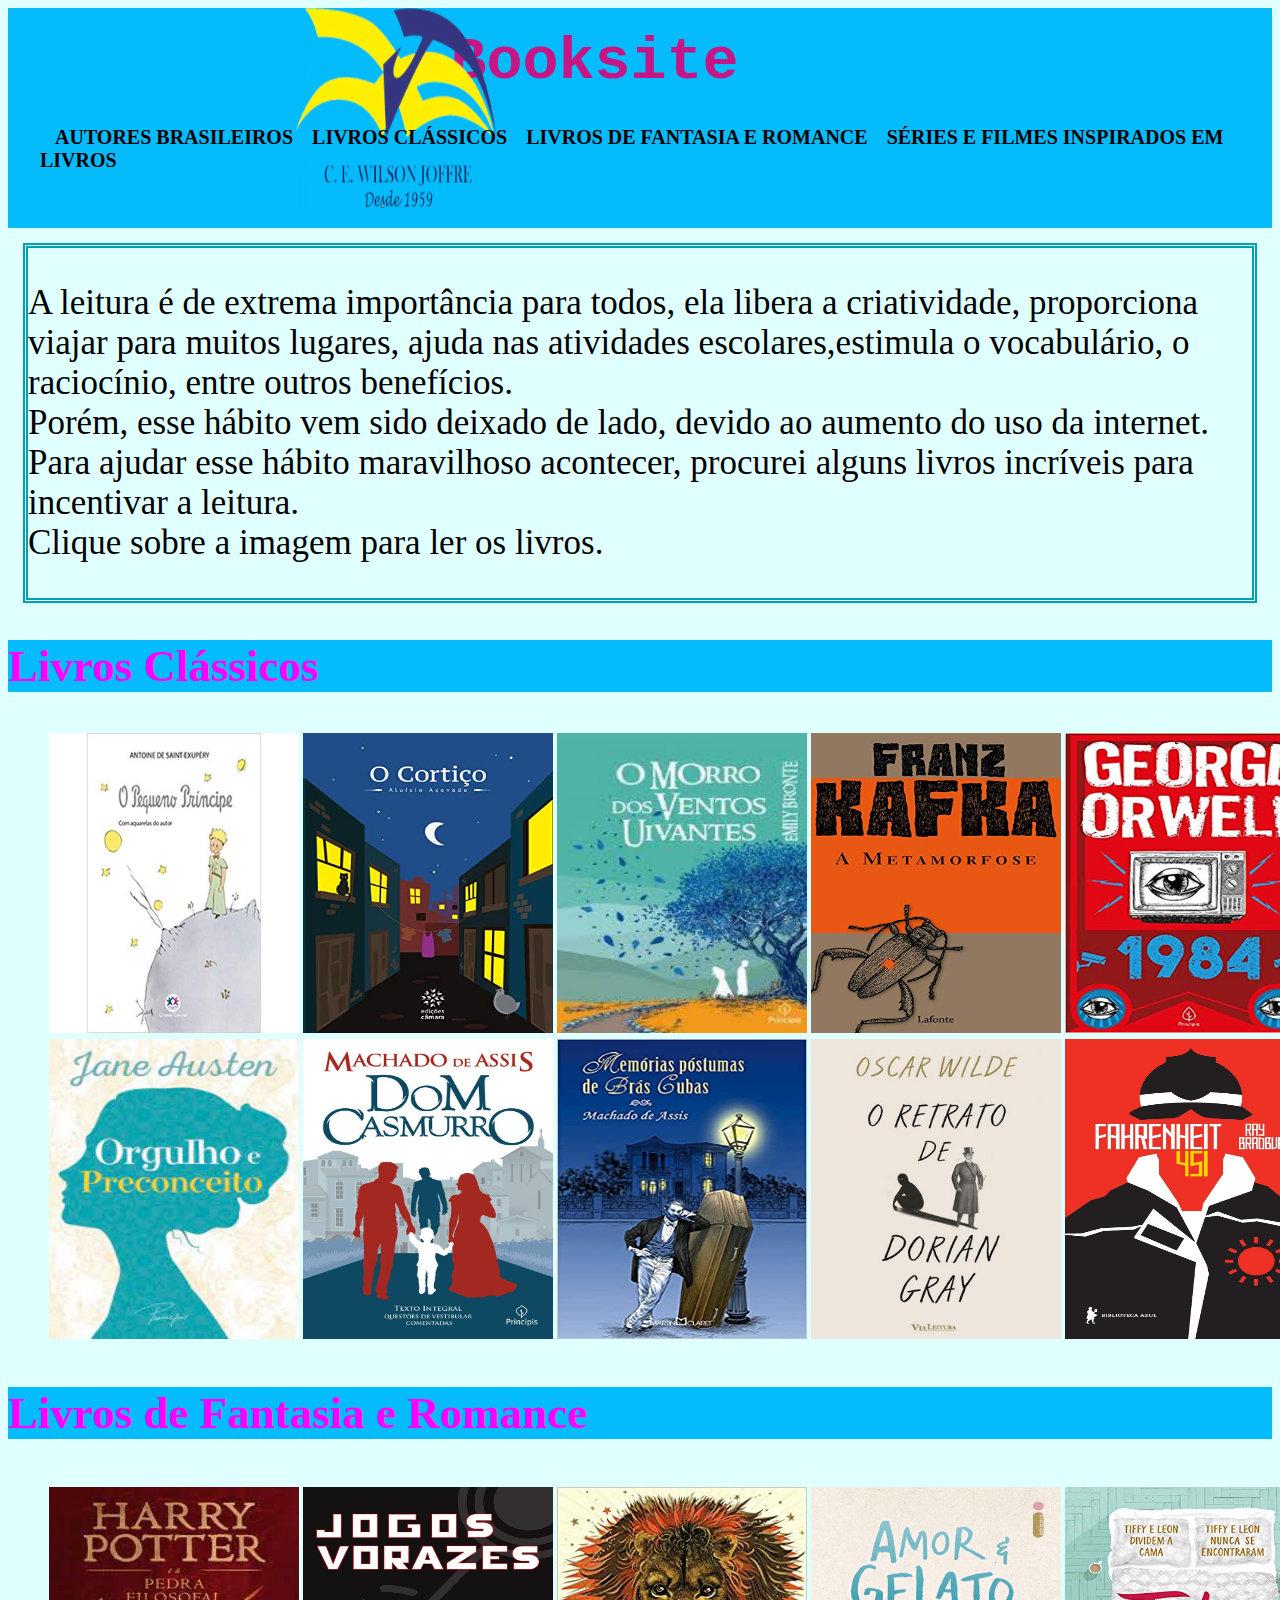
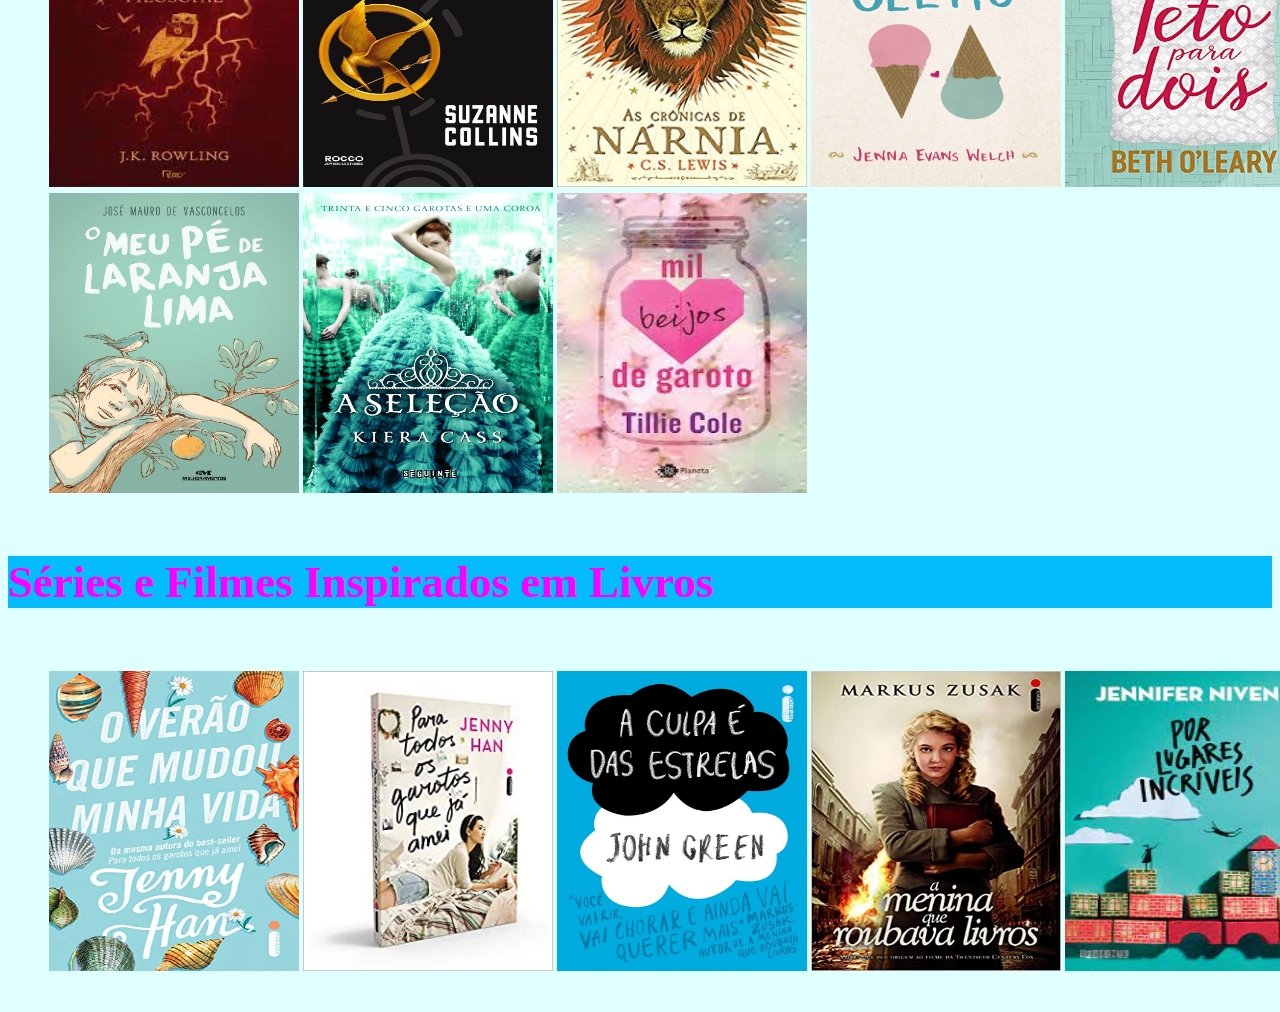
==== commit 9a3991af: "21/11" ====
--- a/index.html
+++ b/index.html
@@ -9,21 +9,16 @@
   </head>
   <body>
 <header>
-
-<h1>Booksite</h1>
-<div class="caixa">
-
-
-<img src="wj.png" id="logo">
-
-  <nav>
-<ul>
-  <li><a href="autoresbr.html" id="au">Autores Brasileiros</a></li>
-  <li><a href="#aba1" id="clá">Livros Clássicos</a></li>
-  <li> <a href="#aba2" id="fant">Livros de Fantasia e Romance</a></li>
-  <li> <a href="#aba3" id="séries">Séries e Filmes Inspirados em livros</a></li>
-</ul>
-</nav>
+  <h1 class="titulo">Booksite</h1>
+      <img src="wj.png" id="logo">
+      <nav>
+        <ul>
+          <li><a href="autoresbr.html" id="au">Autores Brasileiros</a></li>
+          <li><a href="#aba1" id="clá">Livros Clássicos</a></li>
+          <li> <a href="#aba2" id="fant">Livros de Fantasia e Romance</a></li>
+          <li> <a href="#aba3" id="séries">Séries e Filmes Inspirados em livros</a></li>
+        </ul>
+      </nav>
 </header>
 
 
@@ -48,41 +43,41 @@
   <div class="margem">
 
 
-  <table>
-    <tr>
-      <td>
-<a href="https://www.sesirs.org.br/sites/default/files/paragraph--files/o_pequeno_principe_-_antoine_de_saint-exupery_0.pdf">
-        <img src="opq.jpg" alt="05">
+ <table>
+   <tr>
+      <td>
+  <a href="https://www.sesirs.org.br/sites/default/files/paragraph--files/o_pequeno_principe_-_antoine_de_saint-exupery_0.pdf">
+        <img class="sol" src="opq.jpg" alt="05">
       </a>
       </td>
       <td>
         <a href="http://www.culturatura.com.br/obras/O%20Corti%C3%A7o.pdf">
-        <img src="ocortiço.jpg" alt="03">
+        <img class="sol" src="ocortiço.jpg" alt="03">
         </a>
       </td>
       <td>
         <a href="https://professordiegodelpasso.files.wordpress.com/2016/05/emily-brontc3ab-e28093-o-morro-dos-ventos-uivantes.pdf">
-        <img src="omvu.jpg" alt="07">
+        <img class="sol" src="omvu.jpg" alt="07">
         </a>
       </td>
       <td>
         <a href="https://colegiocngparanagua.com.br/wp-content/uploads/2021/02/A-METAMORFOSE.pdf">
-        <img src="ametarmorfose.jpg" alt="05">
+        <img class="sol" src="ametarmorfose.jpg" alt="05">
         </a>
       </td>
       <td>
         <a href="https://edisciplinas.usp.br/pluginfile.php/4118309/mod_resource/content/1/1984%20-%20George%20Orwell.pdf">
-        <img src="1984.jpg" alt="05">
+        <img class="sol"src="1984.jpg" alt="05">
         </a>
       </td>
       <td>
         <a href="http://www.ccp.uenp.edu.br/e-books/lituniv/2015-gorwell-rev_bichos.pdf">
-        <img src="ardb.jpg" alt="05">
-        </a>
-      </td>
-      <td>
-<a href="https://leituramelhorviagem.files.wordpress.com/2013/07/ruth-rocha-conta-a-odissc3a9ia.pdf">
-        <img src="odisseia.jpg" alt="05">
+        <img class="sol" src="ardb.jpg" alt="05">
+        </a>
+      </td>
+      <td>
+        <a href="https://leituramelhorviagem.files.wordpress.com/2013/07/ruth-rocha-conta-a-odissc3a9ia.pdf">
+        <img class="sol" src="odisseia.jpg" alt="05">
         </a>
       </td>
     </tr>
@@ -92,37 +87,37 @@
     <tr>
       <td>
         <a href="https://reciclaleitores.com.br/wp-content/uploads/2020/10/ORGULHO-E-PRECONCEITO-Austen-Jane.pdf">
-        <img src="oep.jpg" alt="05">
+        <img class="sol"src="oep.jpg" alt="05">
         </a>
       </td>
       <td>
         <a href="https://ddcus.org/pdf/summer_reading/11th_grade/Dom_Casmurro-Machado_de_Assis.pdf">
-        <img src="domc.jpg" alt="05">
+        <img class="sol"src="domc.jpg" alt="05">
         </a>
       </td>
       <td>
         <a href="http://www.livrosgratis.com.br/ler-livro-online-42064/memorias-postumas-de-bras-cubas">
-        <img src="mpdbc.jpg" alt="05">
+        <img class="sol"src="mpdbc.jpg" alt="05">
         </a>
       </td>
       <td>
         <a href="https://www.jaimemoniz.com/images/docs/recursos/Oscar-Wilde-livro.pdf">
-        <img src="ordg.jpg" alt="05">
+        <img class="sol"src="ordg.jpg" alt="05">
         </a>
       </td>
       <td>
         <a href="https://elivros.love/ler-online/baixar-livro-fahrenheit-451-ray-bradbury-em-epub-pdf-mobi-ou-ler-online#epubcfi(/6/10[id115]!/4/2[filepos5658]/1:0)">
-        <img src="f451.jpg" alt="05">
+        <img class="sol" src="f451.jpg" alt="05">
         </a>
       </td>
       <td>
         <a href="https://portalconservador.com/livros/William-Shakespeare-Romeu-e-Julieta.pdf">
-        <img src="romeu.jpg" alt="">
+        <img class="sol"src="romeu.jpg" alt="">
         </a>
       </td>
       <td>
         <a href="http://www.ebooksbrasil.org/adobeebook/hamlet.pdf">
-        <img src="hamlet.jpg" alt="">
+        <img class="sol" src="hamlet.jpg" alt="">
         </a>
       </td>
 
@@ -137,8 +132,8 @@
 
 <h3>Livros de Fantasia e Romance</h3>
 
-</div>
-<div class="Fantasia">
+ </div>
+ <div class="Fantasia">
   <div class="margem2">
 
 
@@ -146,37 +141,37 @@
     <tr>
       <td>
         <a href="https://educaemcasa.petropolis.rj.gov.br/uploads/bibliotecas/1601725787-1-5059990448471277738-pdf.pdf">
-        <img src="hp.jpg" alt="05">
+        <img class="sol" src="hp.jpg" alt="05">
         </a>
       </td>
       <td>
         <a href="https://aestantedavida.files.wordpress.com/2014/09/jogos-vorazes-livro-01.pdf">
-        <img src="jv.jpg" alt="05">
+        <img class="sol"src="jv.jpg" alt="05">
         </a>
       </td>
       <td>
         <a href="https://static.tumblr.com/jzav6f0/5uOmg0g5w/c.s._lewis_-_as_cr__nicas_de_n__rnia__volume_unico_.pdf">
-        <img src="narnia.jpg" alt="05">
+        <img class="sol"src="narnia.jpg" alt="05">
         </a>
       </td>
 <td>
   <a href="https://napontadospes693885424.files.wordpress.com/2020/04/amor-gelato-jenna-evans-welch.pdf">
-<img src="gelato.jpg" alt="">
-</a>
-</td>
-<td>
+ <img class="sol" src="gelato.jpg" alt="">
+ </a>
+ </td>
+ <td>
   <a href="https://napontadospes693885424.files.wordpress.com/2020/03/teto-para-dois-beth-o-leary.pdf">
-  <img src="tpd.jpg" alt="">
+  <img class="sol"src="tpd.jpg" alt="">
   </a>
 </td>
 <td>
   <a href="https://docs.google.com/viewer?a=v&pid=sites&srcid=ZGVmYXVsdGRvbWFpbnxjaXRhY29lc3JlY29yZGFjb2VzZGVsaXZyb3N8Z3g6NDg3OTdkYmQxZDM3ODg0ZQ">
-  <img src="antesdvc.jpg" alt="">
-  </a>
+  <img class="sol"src="antesdvc.jpg" alt="">
+    </a>
   </td>
   <td>
     <a href="https://visionvox.net/biblioteca/c/C._C._Hunter_Eu_E_Esse_Meu_Cora%C3%A7%C3%A3o.pdf">
-    <img src="coraçao.jpg" alt="">
+    <img class="sol"src="coraçao.jpg" alt="">
     </a>
   </td>
 
@@ -187,17 +182,17 @@
     <tr>
       <td>
         <a href="https://www.jfpb.jus.br/arquivos/biblioteca/e-books/meu_pe_de_laranja_lima.pdf">
-        <img src="laranja.jpg" alt="">
+        <img class="sol"src="laranja.jpg" alt="">
         </a>
       </td>
     <td>
       <a href="http://cabana-on.com/Ler/wp-content/uploads/2017/09/Kiera-Cass-A-Selecao.pdf">
-      <img src="seleçao.jpg" alt="">
+      <img class="sol"src="seleçao.jpg" alt="">
       </a>
     </td>
     <td>
 <a href="https://livrogratuitosja.com/wp-content/uploads/2021/11/Mil-Beijos-de-Garoto-by-Tillie-Cole-z-lib.org_.pdf">
-      <img src="beijos.jpg" alt="">
+      <img class="sol" src="beijos.jpg" alt="">
       </a>
     </td>
 
@@ -222,37 +217,37 @@
     <tr>
       <td>
         <a href="https://docs.google.com/file/d/0B4QP-eUNplV1NlgzTmNzWExNNEk/view?resourcekey=0-E-x3gGya_BxXUFuPmOoO9g">
-        <img src="banner.jpg" alt="5">
+        <img class="sol"src="banner.jpg" alt="5">
         </a>
       </td>
       <td>
         <a href="https://livrogratuitosja.com/wp-content/uploads/2021/03/Box-Para-todos-os-garotos-que-ja-amei-by-Jenny-Han-z-lib.org_.mobi_.pdf">
-        <img src="ptga.jpg" alt="20">
+        <img class="sol"src="ptga.jpg" alt="20">
         </a>
       </td>
       <td>
         <a href="https://static.fecam.net.br/uploads/1521/arquivos/1348605_A_Culpa_E_Das_Estrelas___John_Green.pdf">
-        <img src="estrelas.jpg" alt="">
+        <img class="sol"src="estrelas.jpg" alt="">
         </a>
       </td>
       <td>
         <a href="http://www.bonfinopolis.mg.gov.br/wp-content/uploads/2021/04/a-menina-que-roubava-livros.pdf">
-        <img src="roubava.jpg" alt="05">
+        <img class="sol" src="roubava.jpg" alt="05">
         </a>
       </td>
       <td>
       <a href="https://static.tumblr.com/yijpogv/qdJoiteyn/por_lugares_incriveis_-_jennifer_niven.pdf">
-      <img src="lugares.jpg" alt="">
+      <img class="sol"src="lugares.jpg" alt="">
 </a>
 </td>
 <td>
   <a href="http://labds.eci.ufmg.br/bitstream/123456789/111/1/Com%20amor%2C%20Simon.pdf">
-<img src="simon.jpg" alt="">
-</a>
-</td>
+<img class="sol" src="simon.jpg" alt="">
+ </a>
+ </td>
 <td>
   <a href="https://ima-rs.com.br/wp-content/uploads/2018/11/8o.-ano-Extraordin%C3%A1rio-R.-J.-Palacio.pdf">
-  <img src="extra.jpg" alt="">
+  <img class="sol"src="extra.jpg" alt="">
   </a>
 </td>
 
--- a/style.css
+++ b/style.css
@@ -2,19 +2,30 @@
 background-color: 	#E0FFFF
 }
 header{
-  background: #04bbfc
+  background: #04bbfc;
+  padding:10px 0;
+  display: flex;
 }
-.caixa{
-  width: 940px;
+
+.titulo{
+  text-align: center; color: #C71585;
+  font-family: OCR A Std, monospace;
+  font-size: 60px; color:#C71585;
+  position: relative;
+  bottom:30px;
+  left: 35%
 }
+
 #logo{
-  width: 120px !important;
-  height: 120px !important;
+  width: 200px !important;
+  height: 200px !important;
+  position: relative;
+  bottom: 10px;
 }
 nav{
   position: absolute;
   top: 110px;
-  right: 0;
+  right: 15px;
 }
 nav li{
   display: inline;
@@ -22,23 +33,11 @@
 
 }
 nav a{
-  text-transform: uppercase;
+text-transform: uppercase;
 color: #000000;
 font-weight: bold;
 font-size: 20px;
 text-decoration: none;
-}
-
-
-#Booksite{
-  background: #00BFFF; font-size: 0,10%; text-align: center; padding: 0,10%;
-}
-
-
-h1{
-  text-align: center; color: #C71585;
-  font-family: OCR A Std, monospace;
-  font-size: 60px; color:#C71585;
 }
 
 p{
@@ -54,7 +53,7 @@
   margin-left: 1,5%;
 }
 
-img{
+.sol{
 width: 250px!important;
 height: 300px!important;
 }
